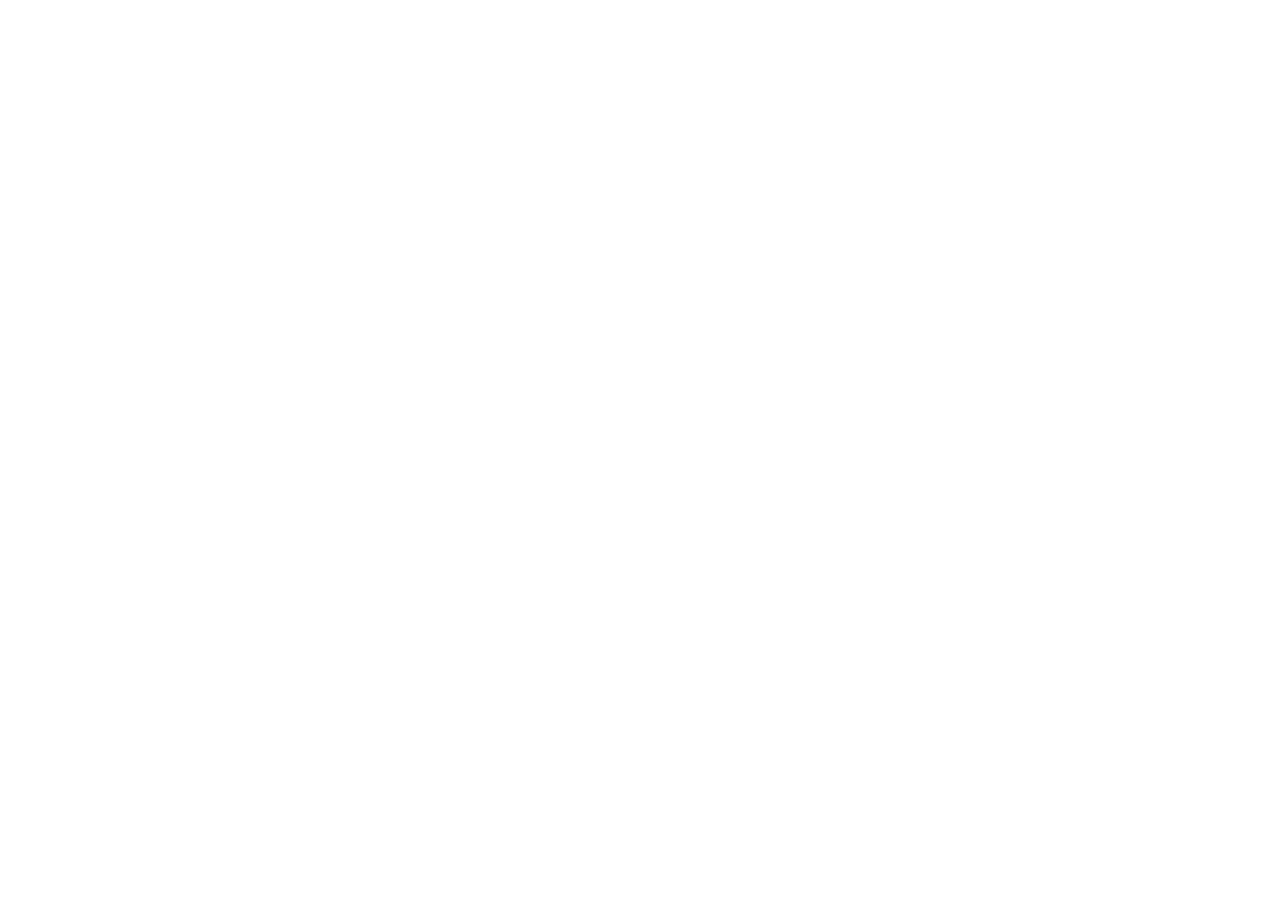
==== experiment6-shragacookies/index.html @ 923d73ae "new project-shragas cookies" ====
<!DOCTYPE html>
<html lang="en">
<head>
    <meta charset="UTF-8">
    <meta name="viewport" content="width=device-width, initial-scale=1.0">
    <title>Document</title>
</head>
<body>
    
</body>
</html>
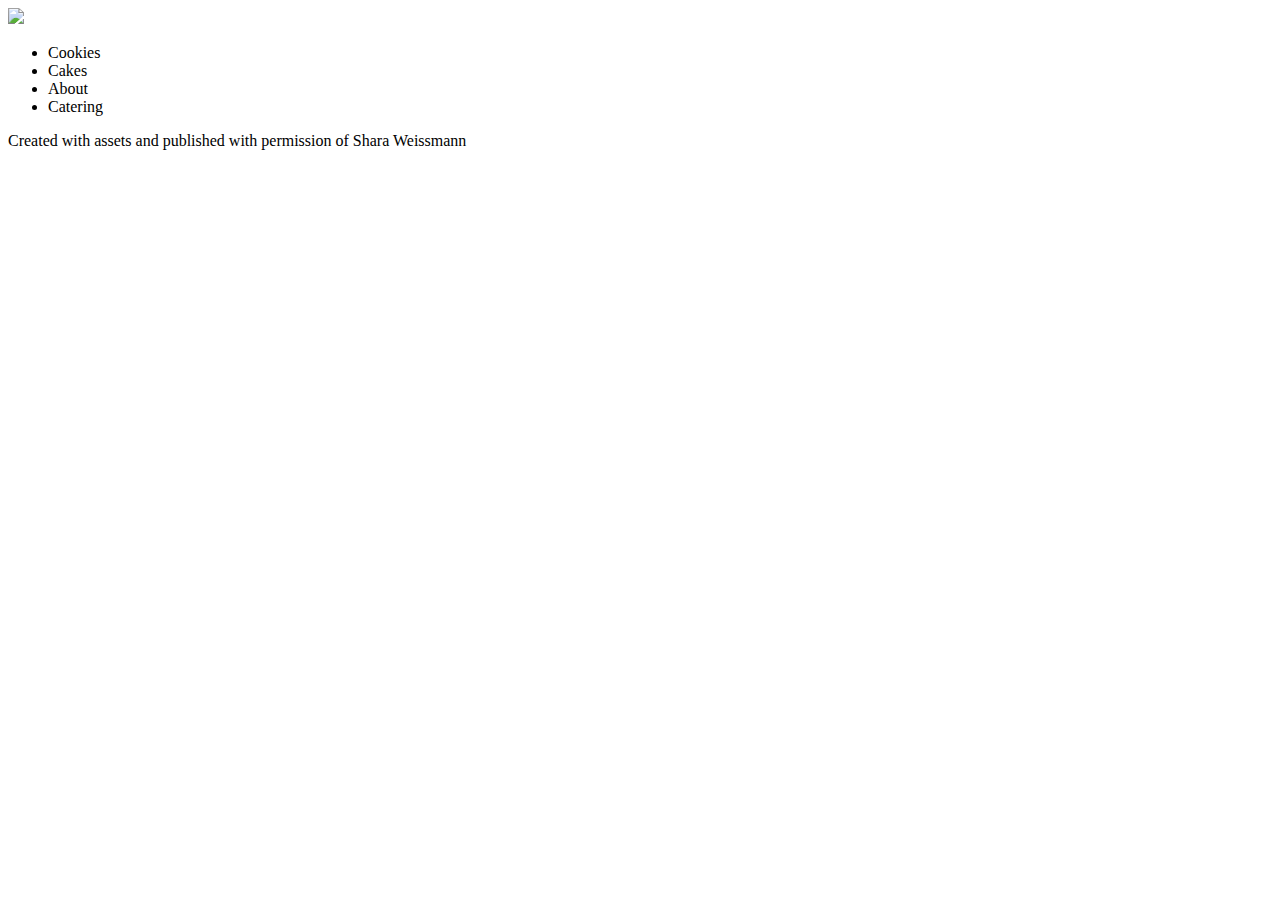
==== commit 4abf08f3: "stuff" ====
--- a/experiment6-shragacookies/index.html
+++ b/experiment6-shragacookies/index.html
@@ -3,9 +3,27 @@
 <head>
     <meta charset="UTF-8">
     <meta name="viewport" content="width=device-width, initial-scale=1.0">
-    <title>Document</title>
+    <title>Sharaga's Cookies| Mm Mm Yum</title>
+    <link rel="stylesheet" href="styles.css">
 </head>
 <body>
-    
+    <header>
+        <img src="/assets/shragalogo.gif" id="logo">
+        <nav>
+            <ul>
+                <li>Cookies</li>
+                <li>Cakes</li>
+                <li>About</li>
+                <li>Catering</li>
+            </ul>
+        </nav>
+    </header>
+    <main>
+        
+    </main>
+    <footer>
+        <p>Created with assets and published with permission of Shara Weissmann</p>
+    </footer>
+    <script src="main.js"></script>
 </body>
 </html>